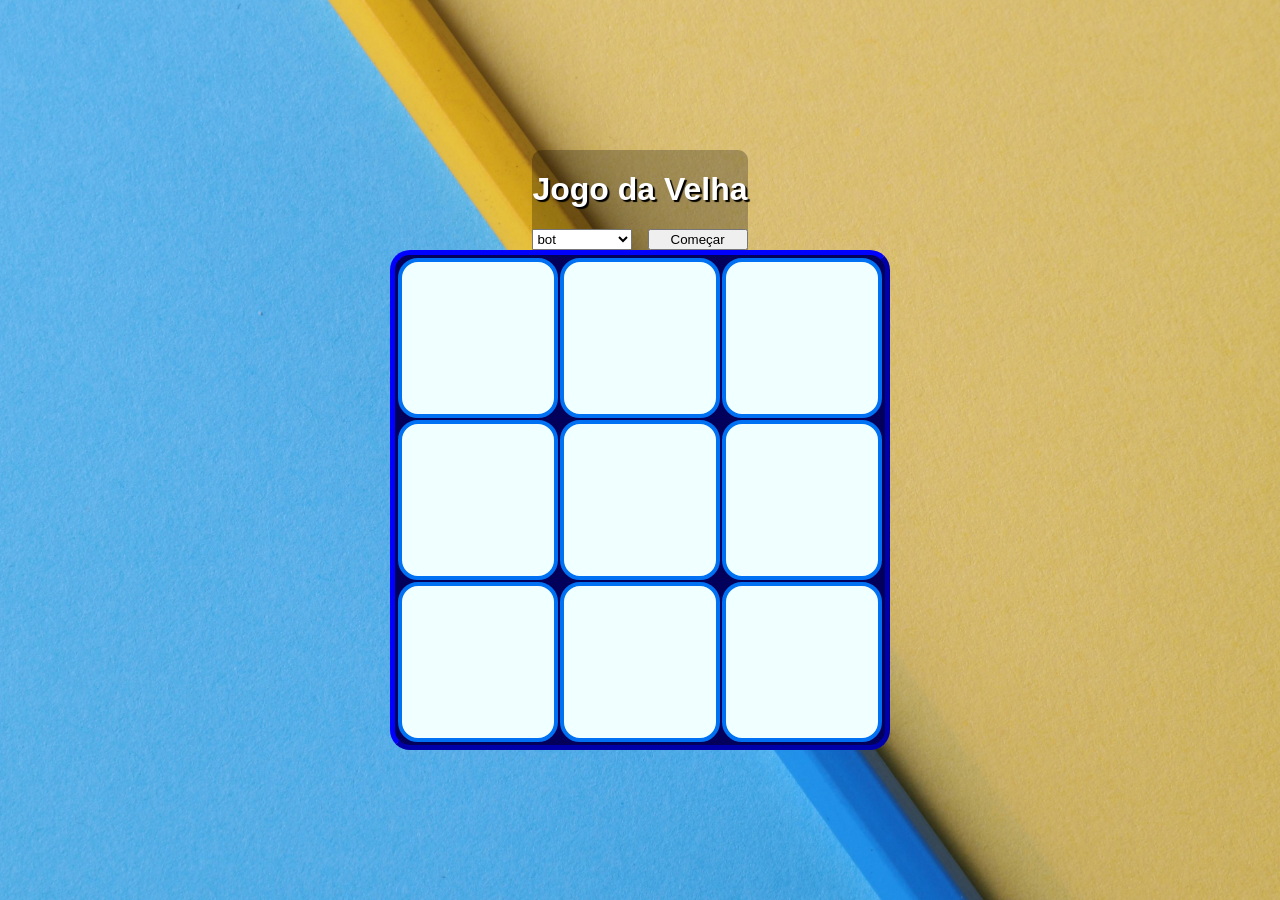
==== JogoDaVelha/JogoDaVelha.html @ 2fc14074 "Adicionando Projeto" ====
<!DOCTYPE html>
<html lang="pt-BR">

<head>
    <meta charset="UTF-8">
    <meta name="viewport" content="width=device-width, initial-scale=1.0">
    <title>Jogo da velha</title>
    <link rel="stylesheet" href="style.css">
</head>

<body>
    <div class="titulo"><h1>Jogo da Velha</h1><select>
        <option value="bot">bot</option>
        <option value="jogador">Jogador</option>
    </select>
    <button class="start" onclick="Start()">Começar</button>
    </div>


    <div class="Gameover" id="Gameover">
        <h1>Fim de Jogo</h1>
        <h3 class="restart">----</h2>
            <button class="restart" id="restart">Recomeçar</button>
            <audio src="assets/risos-e-aplausos.mp3"></audio>
    </div>


        <table>
            <tr>
                <td class="data" id="0"></td>
                <td class="data" id="1"></td>
                <td class="data" id="2"></td>
            </tr>
            <tr>
                <td class="data" id="3"></td>
                <td class="data" id="4"></td>
                <td class="data" id="5"></td>
            </tr>
            <tr>
                <td class="data" id="6"></td>
                <td class="data" id="7"></td>
                <td class="data" id="8"></td>
            </tr>
    </div>
    
    <script src="script.js"></script>
</body>

</html>
---- JogoDaVelha/style.css ----
body{
    height: 100vh;
    display: flex;
    justify-content: center;
    align-items: center;
    flex-direction: column;
    background:url(assets/Background.jpg);
    overflow: hidden;
    background-size: cover;
    background-position: 50% 50%;
    font-family: Arial, Helvetica, sans-serif;
    margin: 0;
 }
 select{
     width: 100px;
     height: 21px;
 }
 div.titulo{
     color: white;
     text-shadow: 2px 2px 1px black;
     border-radius: 10px 10px 0 0;
     background-color: rgba(0, 0, 0, 0.26);
 }
 .Gameover{
     display: flex;
     justify-content: space-evenly;
     align-items: center;
     flex-direction: column;
     width: 600px;
     position: absolute;
     border: 4px solid black;
     z-index: 9;
     height: 450px;
     background-color: white;
     background-position: start;
     background-size: cover;
     border-radius: 30px;
     position: absolute;
     display: none;
 }
 .start{
     width: 100px;
     float: right;
 }
 button.restart{
     padding: 15px;
     border-radius: 10px;
     font-size: 15pt;
     background-color: rgb(189, 4, 4);
     color: white;
 }
 .restart{
     margin-bottom: 80px;
 }
 
 table{
     display: flex;
     justify-content: center;
     align-items: center;
     width: 500px;
     height: 500px;
     text-align: center;
     border: 5px blue;
     border-style:outset;
     border-radius: 20px;
     background-color: rgb(2, 0, 90);
     position: relative;
 }
 table.board::before{
     content: '';
     position: absolute;
     top: var(--win-bar-top, 0);
     left: var(--win-bar-left, 0);
     transform: var(--win-bar-transform, none);
     width: var(--win-bar-width, 0);
     height: var(--win-bar-height);
     background-color: rgb(218, 1, 1);
     border-radius: 6px;
     animation: grow 0.8s ease-in-out;
 }
 @keyframes grow{
     from{
         scale: 0%;
     }
 }
 td{
     width: 150px;
     height: 150px;
     border-radius: 20px;
     font: 42pt arial;
     color: red; 
     border: rgb(0, 113, 243) 4px solid;
     background-color: azure;
     text-shadow: 2px 1px 0 black;
 }
 td.marked{
         animation: font 0.2s ease-in-out;
 }
 
 @keyframes font{
     from{
         font-size: 0;
     }
 }
 @media (max-width: 600px) {
     body{
         overflow: hidden;
         justify-content: start;
         padding-top: 125px;
     }
     .Gameover{
         display: flex;
         justify-content: space-evenly;
         align-items: center;
         flex-direction: column;
         width: 325px;
         height: 520px;
         background-color: white;
         border-radius: 30px;
         position: absolute;
         display: none;
     }
     table{
         width: 320px;
         height: 320px;
     }
     td{
         width: 90px;
         height: 90px;
         font: 35pt arial;
         background-color: azure;
     }
   }
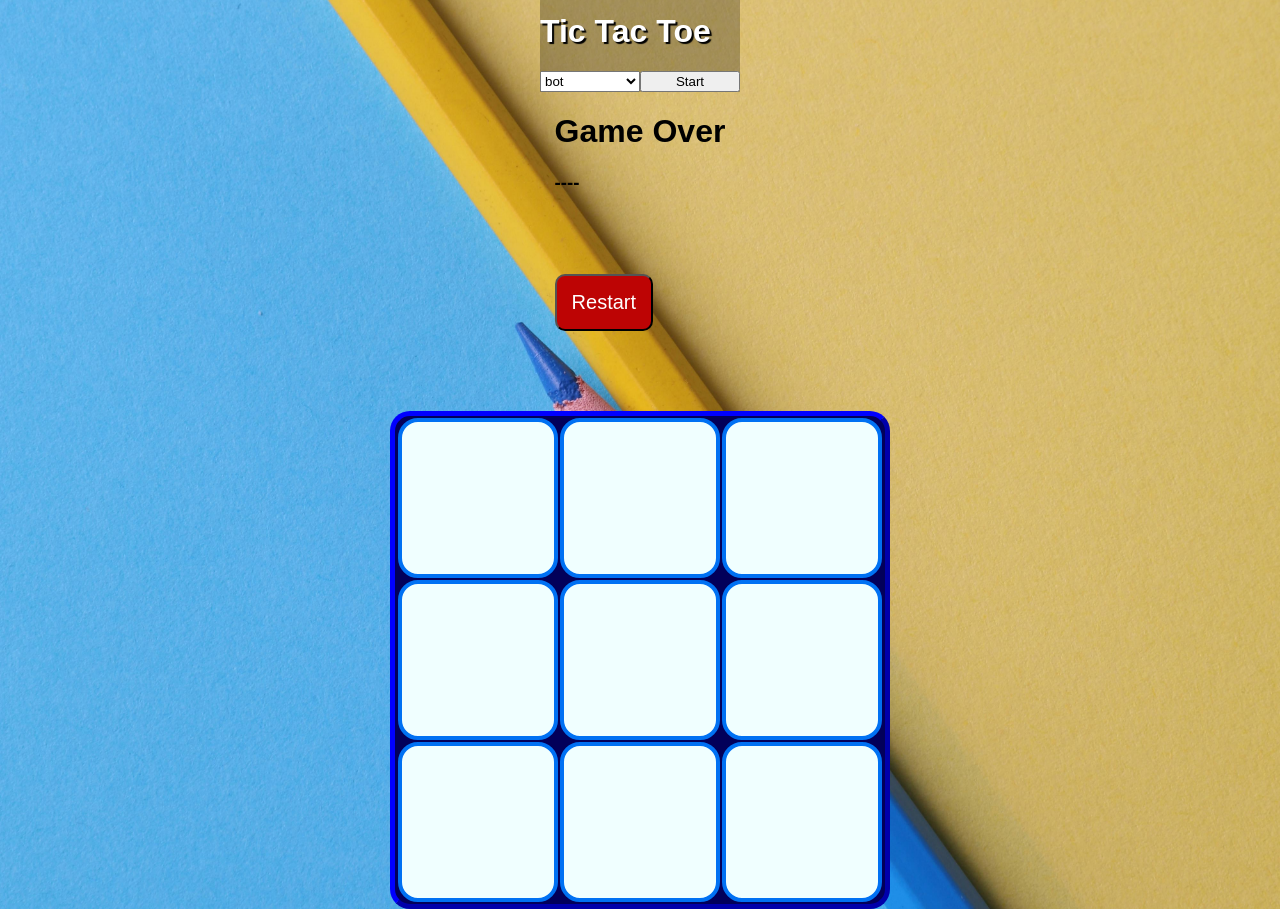
==== commit 526fe0ad: "Add RockPaperScissors" ====
--- a/JogoDaVelha/JogoDaVelha.html
+++ b/JogoDaVelha/JogoDaVelha.html
@@ -4,23 +4,23 @@
 <head>
     <meta charset="UTF-8">
     <meta name="viewport" content="width=device-width, initial-scale=1.0">
-    <title>Jogo da velha</title>
+    <title>Tic Tac Toe</title>
     <link rel="stylesheet" href="style.css">
 </head>
 
 <body>
-    <div class="titulo"><h1>Jogo da Velha</h1><select>
+    <div class="titulo"><h1>Tic Tac Toe</h1><select>
         <option value="bot">bot</option>
-        <option value="jogador">Jogador</option>
+        <option value="jogador">Player</option>
     </select>
-    <button class="start" onclick="Start()">Começar</button>
+    <button class="start" onclick="Start()">Start</button>
     </div>
 
 
-    <div class="Gameover" id="Gameover">
-        <h1>Fim de Jogo</h1>
+    <div class="Final" id="Final">
+        <h1>Game Over</h1>
         <h3 class="restart">----</h2>
-            <button class="restart" id="restart">Recomeçar</button>
+            <button class="restart" id="restart">Restart</button>
             <audio src="assets/risos-e-aplausos.mp3"></audio>
     </div>
 
